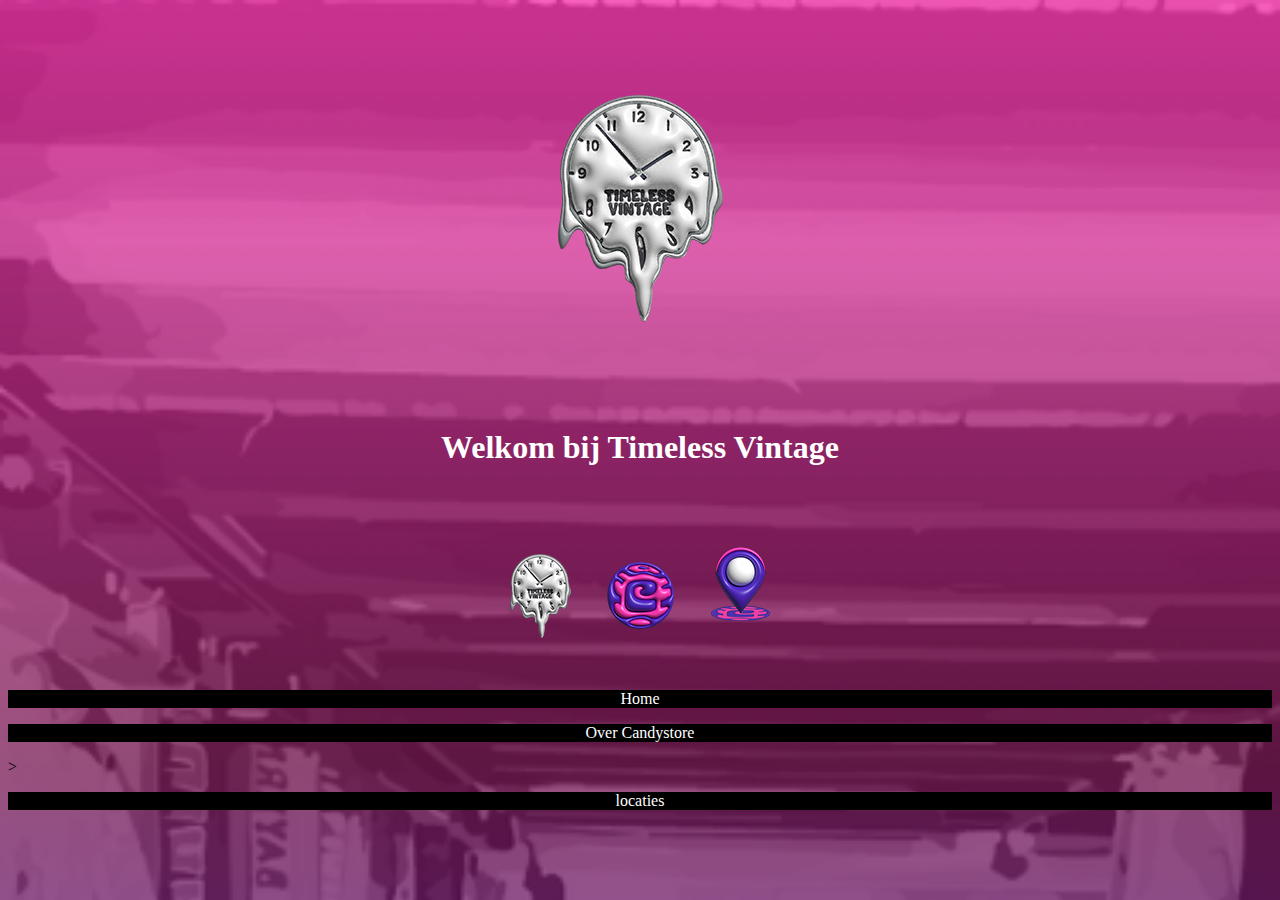
==== index.html @ 74fa8f73 "Add files via upload" ====
<!DOCTYPE html>
<html lang="en">
<head>
    <meta charset="UTF-8">
    <meta name="viewport" content="width=device-width, initial-scale=1.0">
    <title>Timeless Vintage</title>
    <link rel="stylesheet" href="style.css">
    <link rel= "icon" type="image/x-icon" href="timelessvintagelogo.png">
    </head>
<body class="Home">
    <header>
        <img src="logohome.png" alt="timelesslogo">
    </header>
    <main>
         <section class="tekst">
                 <h1>Welkom bij Timeless Vintage</h1>
        </section>   
    </main>
    <footer>
        <nav>
            <ul>
                <li><a href="index.html"><img src="homebutton - kopie.png" alt="homebutton"></a></li>
                <li><a href="overcandy.html"><img src="candybutton - kopie.png"alt="candybutton"></a></li>
                <li><a href="locaties.html"><img src="locatiebutton - kopie.png"alt="locatiebutton"></a></li>
            </ul>
            <p>Home</p>
            <p>Over Candystore</p>>
            <p>locaties</p>
        </nav>
    </footer>
</body>

</html>
---- style.css ----
body{  /*home*/
background-image: url(eindachtergrond.png);
background-size: cover;
}
.overcandy{ /*candy*/
background-image: url(eindachtergrond.png);
background-size: cover;
}

.locaties{ /*locatie*/
background-image: url(eindachtergrond.png);
background-size: cover;
}
header{ /*home*/
    display: flex;
    flex-direction: column;
    justify-content: center;
    align-items: center;
    flex-basis: auto;
}

.tekst{ /*home*/
color: white;
display: flex;
justify-content: center;
align-items: center;
font-family: "Shrikhand";
text-align: center;
}

nav{ /*home*/
    padding-top: 1em;
    width:100%;
}

nav a{ /*home*/
    text-decoration: none;
    color:white;
    font-family: 'Franklin Gothic Medium', 'Arial Narrow', Arial, sans-serif;
}

nav a:hover{ /*home*/
    color: rgb(239, 0, 171);
    transition: all 0.3s ease;
}

nav ul{ /*home*/
    
    display: flex;
    justify-content: center;
    align-items: flex-end;
    list-style-type: none;
    flex-basis: auto;
    padding-left: 0;
}

.kaartje{ /*candy*/
    display: flex;
    flex-direction: row;
    justify-content: space-around;
}

h1{ /**/
    color: white;
    justify-content: center;
    font-family: "Shrikhand";
    color: white;
    display: flex;
    justify-content: center;
    align-items: center;
    text-align: center;
}
h2{
    color: white;
    justify-content: center;
    font-family: "Shrikhand";
    color: white;
    display: flex;
    align-items: center;
    font-family: "Shrikhand";
    text-align: center;
}

p{
    color: white;
    background-color: black;
}

.kaartje{
    display: flex;
    justify-content: end;
    align-items: center;
}

.kaartje p{
    width: 100%;
    font-size: x-small;
    padding-left: 15px;
}
.kaart{
    display: flex;
    justify-content: baseline;
    align-items: center; 
    flex-direction: row-reverse; 
}

.kaart p{
    width: 100%;
    font-size: x-small;  
}

.plaats{
    display: flex;
    justify-content: center;
    align-items: center;
}

.plaats p{
    font-size: x-small;
    text-align: center;
    width: 100%;

}

.loca p{
    display: flex;
    justify-content: space-around;
    width: 50%;
    align-items: center;
}

p{
    display: flex;
    justify-content: center;
}
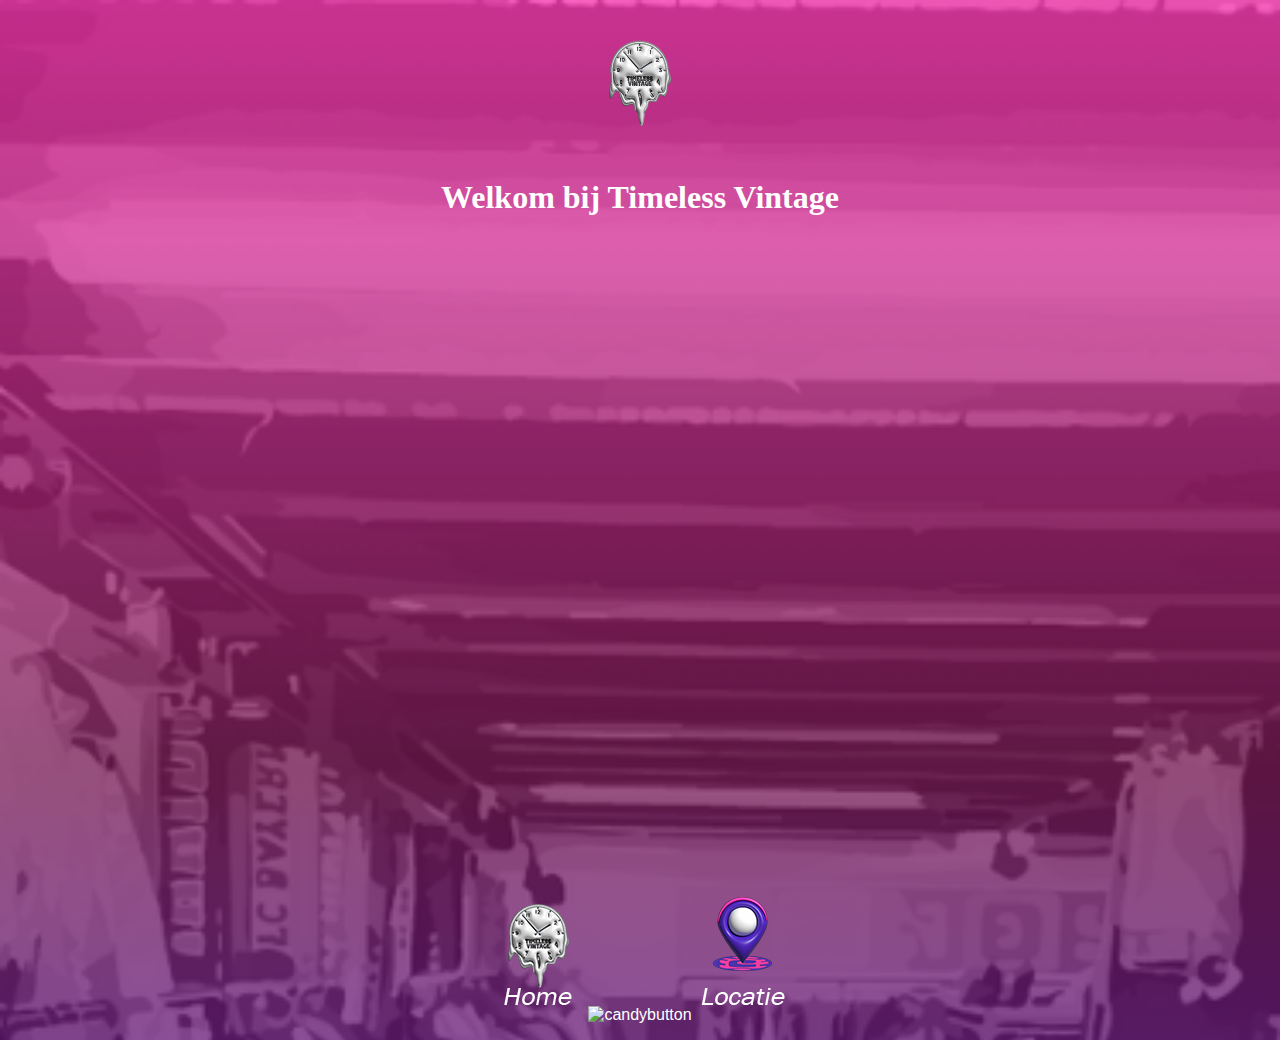
==== commit 379133f8: "Add files via upload" ====
--- a/index.html
+++ b/index.html
@@ -19,13 +19,10 @@
     <footer>
         <nav>
             <ul>
-                <li><a href="index.html"><img src="homebutton - kopie.png" alt="homebutton"></a></li>
-                <li><a href="overcandy.html"><img src="candybutton - kopie.png"alt="candybutton"></a></li>
-                <li><a href="locaties.html"><img src="locatiebutton - kopie.png"alt="locatiebutton"></a></li>
+                <li><a href="index.html"><img src="homebuttonkopie.png" alt="homebutton"></a></li>
+                <li><a href="overcandy.html"><img src="candybuttonkopie.png"alt="candybutton"></a></li>
+                <li><a href="locaties.html"><img src="locatiebuttonkopie.png"alt="locatiebutton"></a></li>
             </ul>
-            <p>Home</p>
-            <p>Over Candystore</p>>
-            <p>locaties</p>
         </nav>
     </footer>
 </body>
--- a/style.css
+++ b/style.css
@@ -29,7 +29,7 @@
 }
 
 nav{ /*home*/
-    padding-top: 1em;
+    margin-top:50%;
     width:100%;
 }
 
@@ -83,7 +83,12 @@
 
 p{
     color: white;
-    background-color: black;
+    font-family:'Franklin Gothic Medium', 'Arial Narrow', Arial, sans-serif;
+    background-color: rgb(159, 18, 195);
+    padding: 5px;
+    border:solid 1px;
+    border-color: white;
+    border-radius: 5px;
 }
 
 .kaartje{
@@ -124,12 +129,35 @@
 
 .loca p{
     display: flex;
-    justify-content: space-around;
-    width: 50%;
+    justify-content: center;
+    align-items: center;
+   
+}
+.loca{
+    margin-right: 10px;
+}
+
+
+.article{
+    display: flex;
+    justify-content: center;
+}
+
+.openicoon{
+    display: flex;
+    flex-direction: column;
+    padding: 20px;
+    justify-content: center;
+    margin-top: 85px;
+}
+
+.openicoon,img{
+    width: 100px; 
+   
+}
+
+
+.plaats{
     align-items: center;
 }
 
-p{
-    display: flex;
-    justify-content: center;
-}